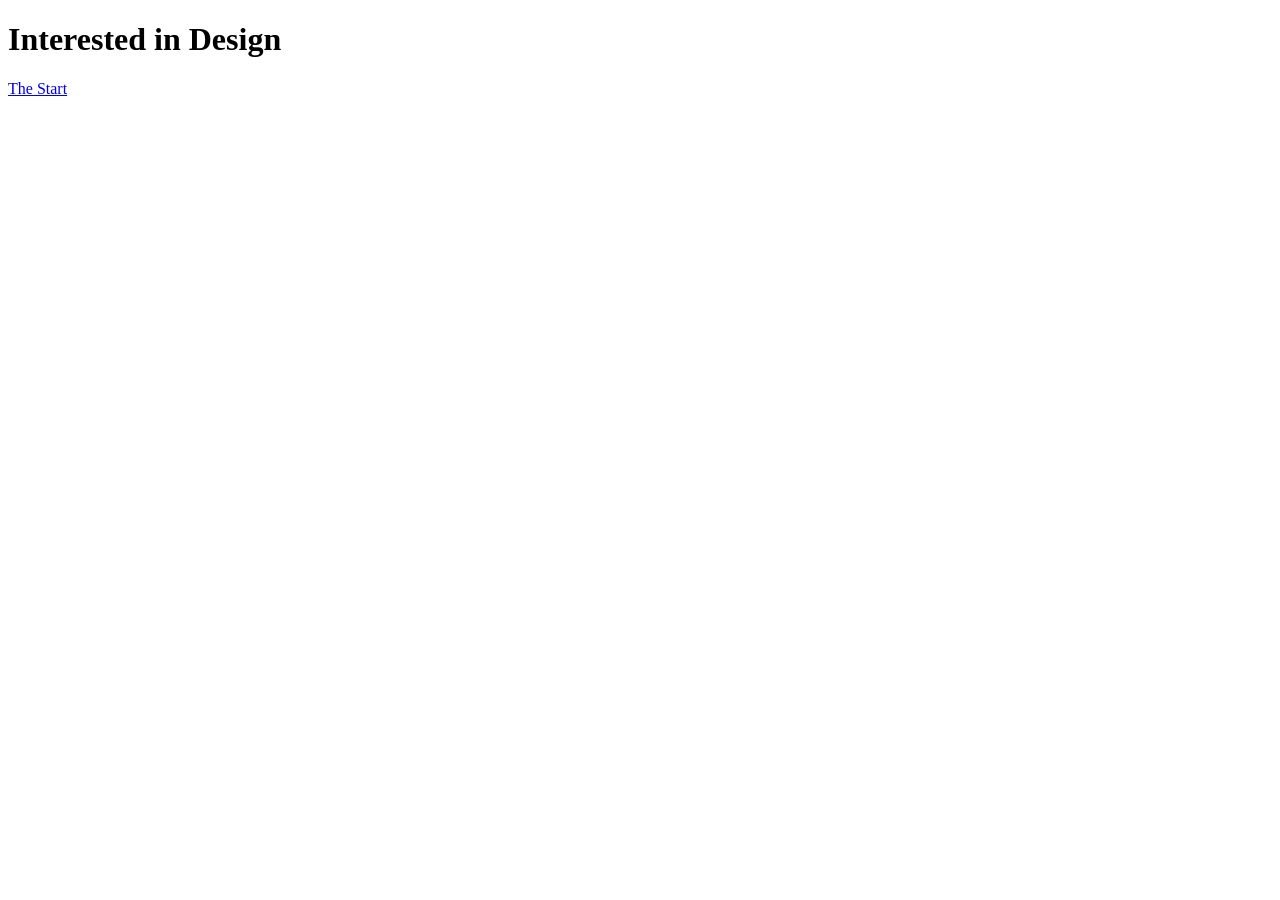
==== index.html @ 6961472b "Create index.html" ====
<!DOCTYPE html>
<html lang="en">
  <head>
    <meta charset="utf-8">
    <title>Interested in Design</title>
  </head>
  <body>

    <h1>Interested in Design</h1>

    <a href="start.html">The Start</a>

  </body>
</html>
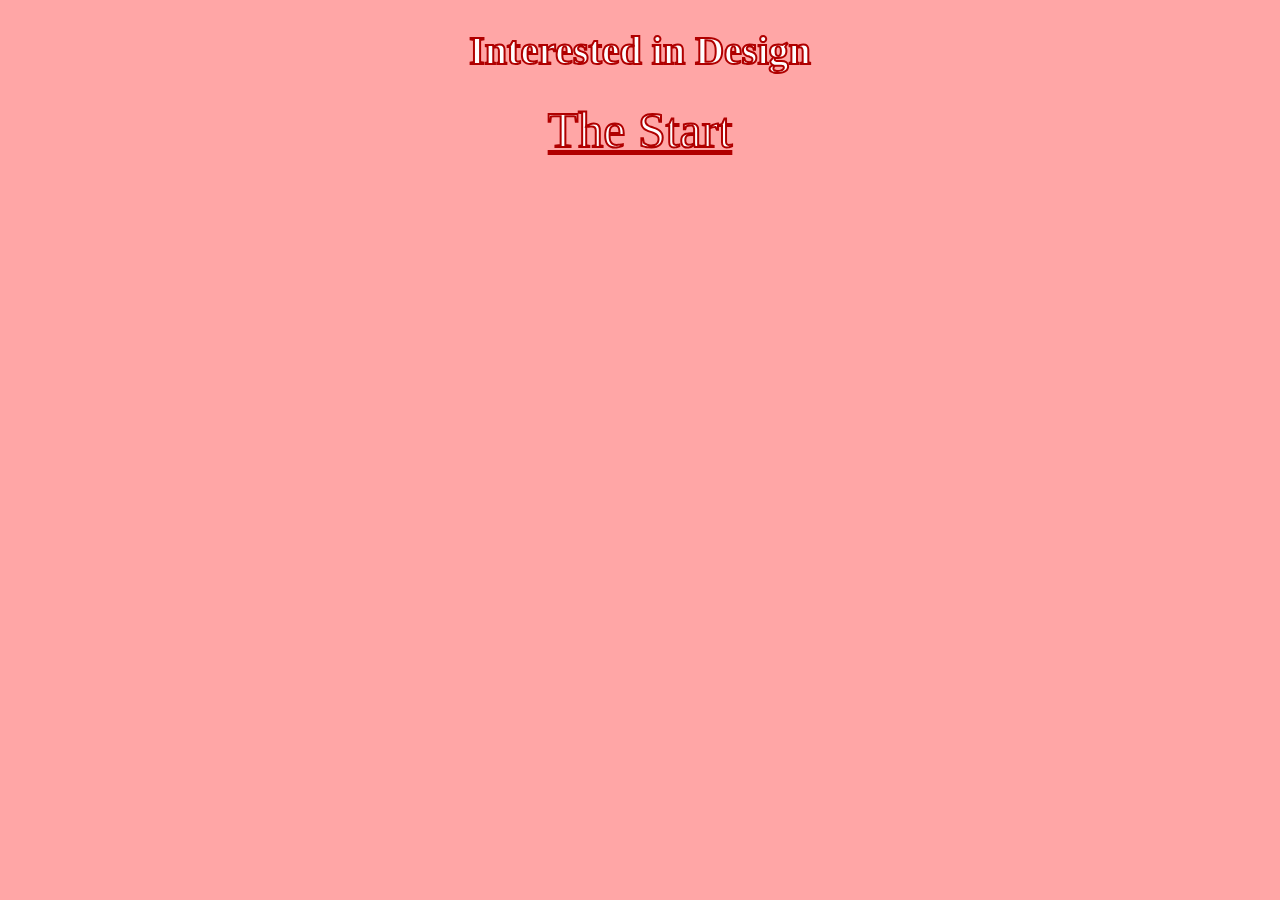
==== commit e1f87c21: "Reposition from old codespace" ====
--- a/index.html
+++ b/index.html
@@ -3,6 +3,7 @@
   <head>
     <meta charset="utf-8">
     <title>Interested in Design</title>
+    <link rel="stylesheet" href="./assets/css/style.css">
   </head>
   <body>
 
--- a/assets/css/style.css
+++ b/assets/css/style.css
@@ -0,0 +1,27 @@
+body {
+  font-family: Comic Sans MS;
+  background-color: rgb(255, 166, 166);
+  text-align: center;
+}
+
+h1 {
+  color: rgb(254, 254, 255);
+  font-size: 40px;
+  -webkit-text-stroke: 2px rgb(176, 0, 0);
+}
+
+p {
+  color: rgb(254, 254, 255);
+  font-size: 30px;
+  -webkit-text-stroke: 1px rgb(176, 0, 0);
+}
+
+a {
+  color: rgb(254, 254, 255);
+  font-size: 50px;
+  -webkit-text-stroke: 2px rgb(176, 0, 0);
+}
+
+img {
+  width: 700px;
+}
